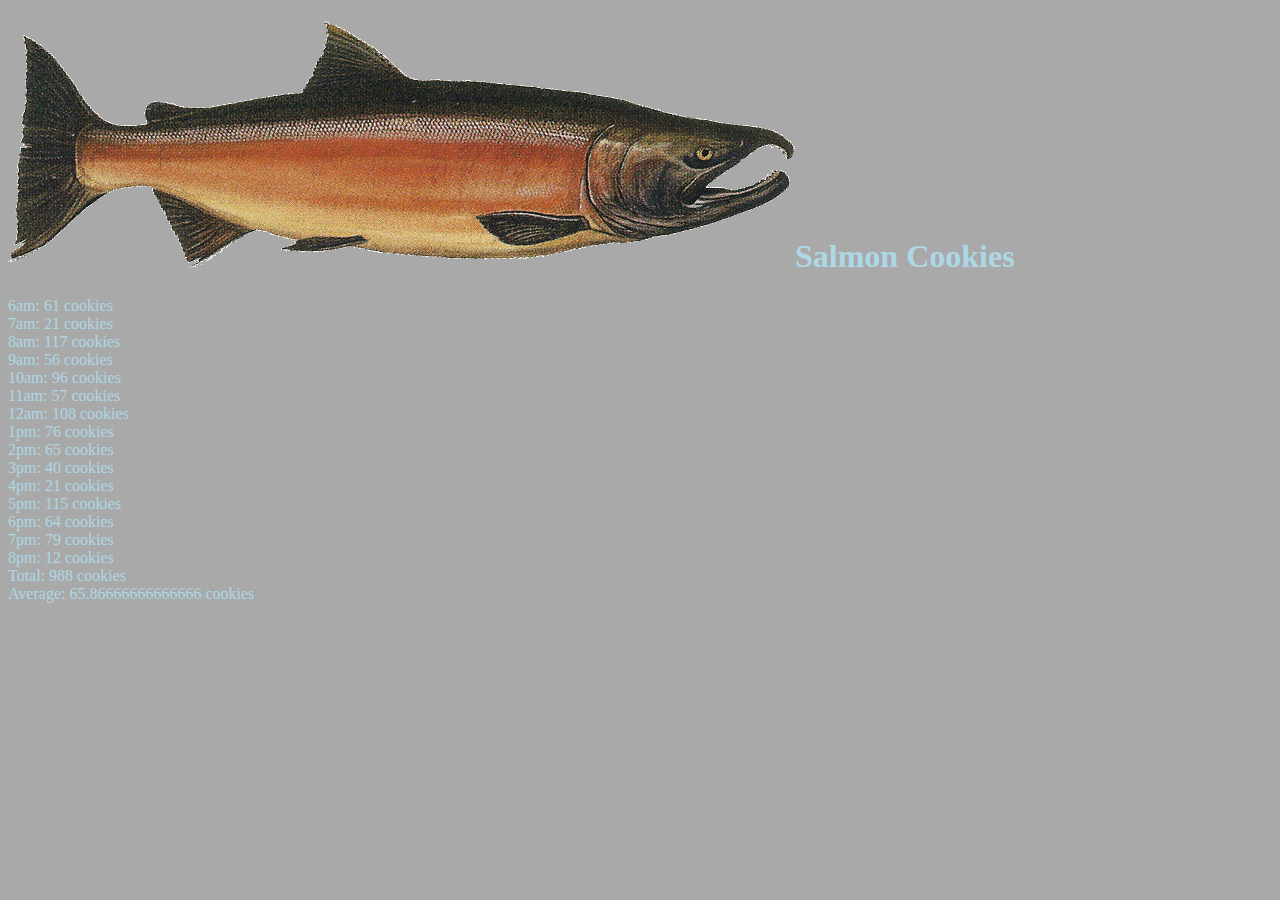
==== index.html @ bd269550 "added a function that calculated and prints random numbers of customers and does their average" ====
<!DOCTYPE html>
<html>
  <head>
    <title>Salmon Cookies</title>
    <link rel="stylesheet" type="text/CSS" href="style.css">
  </head>
  <body>
    <h1><img id="sal" src="salmon.png">Salmon Cookies</h1>
  </body>
  <footer>
    <script src="app.js"></script>
  </footer>
</html>
---- style.css ----
.highlights{
  font-family:
  color: cyan;
}
#data{
  font-family: helvetica;
  color: lightgreen;
  background-color: grey;
  border: 2px dashed white;
}
body{
  font-family: times;
  color: lightblue;
  background-color: darkgrey;
}
.table{
  background-color: grey;
  border: 2px dashed white;
}
#sal{
  
}
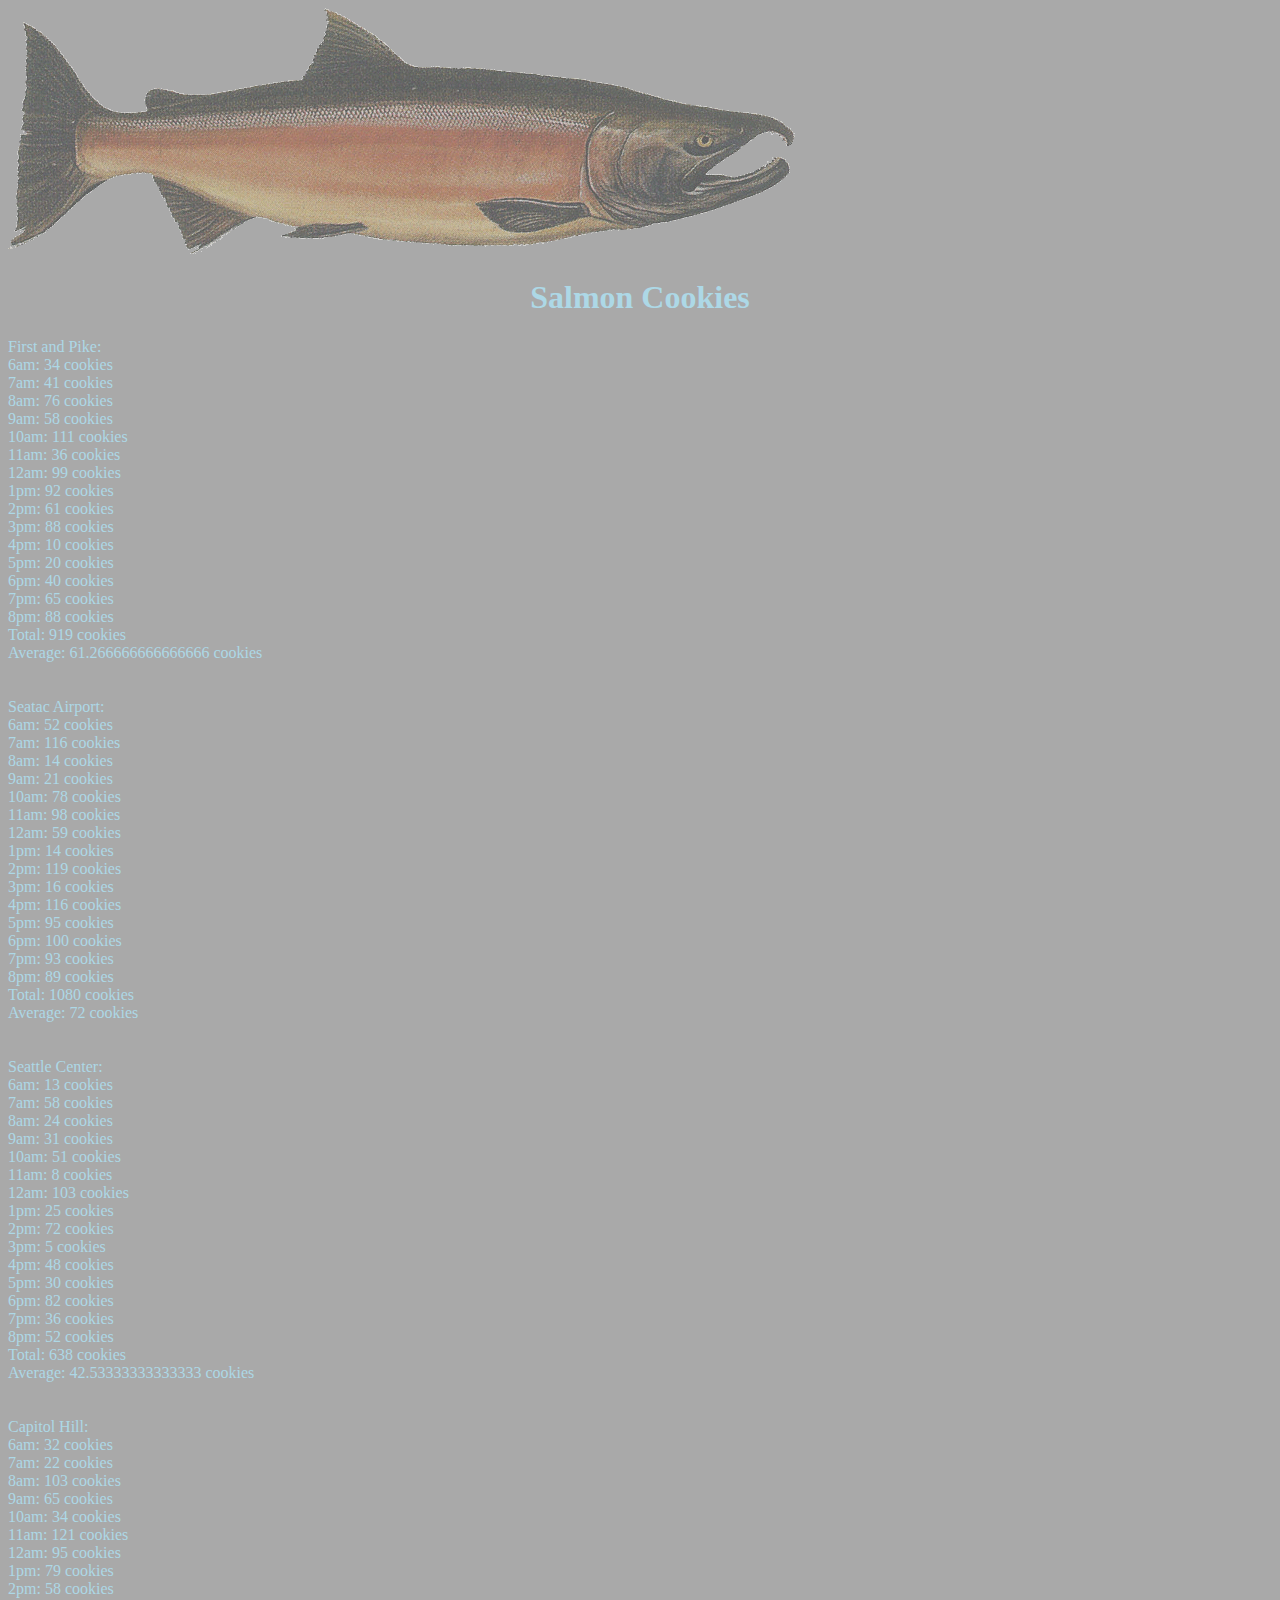
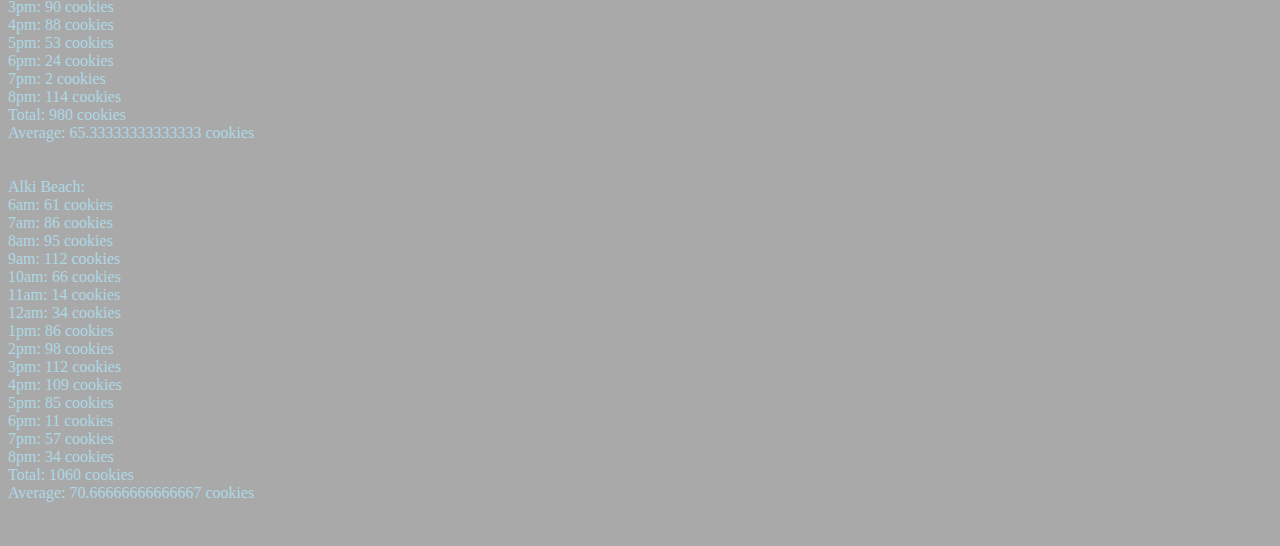
==== commit 8e94cee2: "made random average function run with object data" ====
--- a/index.html
+++ b/index.html
@@ -5,7 +5,10 @@
     <link rel="stylesheet" type="text/CSS" href="style.css">
   </head>
   <body>
-    <h1><img id="sal" src="salmon.png">Salmon Cookies</h1>
+    <article>
+      <img id="sal" src="salmon.png">
+    </article>
+    <h1>Salmon Cookies</h1>
   </body>
   <footer>
     <script src="app.js"></script>
--- a/style.css
+++ b/style.css
@@ -2,7 +2,7 @@
   font-family:
   color: cyan;
 }
-#data{
+.data{
   font-family: helvetica;
   color: lightgreen;
   background-color: grey;
@@ -13,10 +13,20 @@
   color: lightblue;
   background-color: darkgrey;
 }
+h1{
+  text-align: center;
+  z-index: 1;
+}
 .table{
   background-color: grey;
   border: 2px dashed white;
 }
 #sal{
-  
+  background-image: url('salmon.png');
+  background-repeat: no-repeat;
+  opacity: .5;
+  z-index: -1;
 }
+#location{
+  color: red;
+}
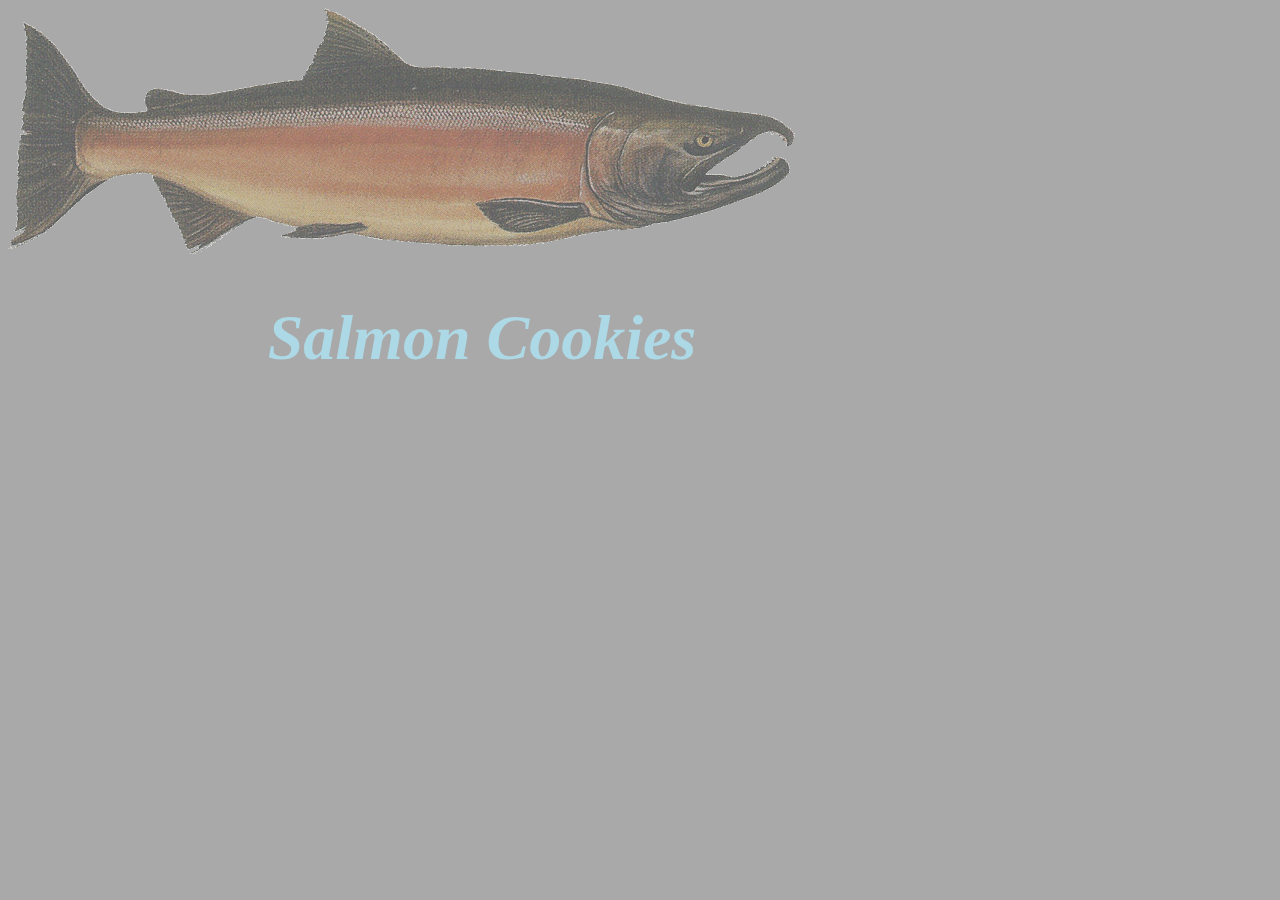
==== commit 2ba57818: "removed unessesary console.log's" ====
--- a/index.html
+++ b/index.html
@@ -8,7 +8,8 @@
     <article>
       <img id="sal" src="salmon.png">
     </article>
-    <h1>Salmon Cookies</h1>
+    <h1 id="title">Salmon Cookies</h1>
+    <p></p>
   </body>
   <footer>
     <script src="app.js"></script>
--- a/style.css
+++ b/style.css
@@ -2,20 +2,17 @@
   font-family:
   color: cyan;
 }
-.data{
+#cookies{
   font-family: helvetica;
   color: lightgreen;
   background-color: grey;
   border: 2px dashed white;
+  font-size: 1.6em;
 }
 body{
   font-family: times;
   color: lightblue;
   background-color: darkgrey;
-}
-h1{
-  text-align: center;
-  z-index: 1;
 }
 .table{
   background-color: grey;
@@ -27,6 +24,12 @@
   opacity: .5;
   z-index: -1;
 }
-#location{
-  color: red;
+#title{
+  text-align: center;
+  font-style: oblique;
+  font-size: 4em;
+  margin-right: 25%;
 }
+article{
+  
+}
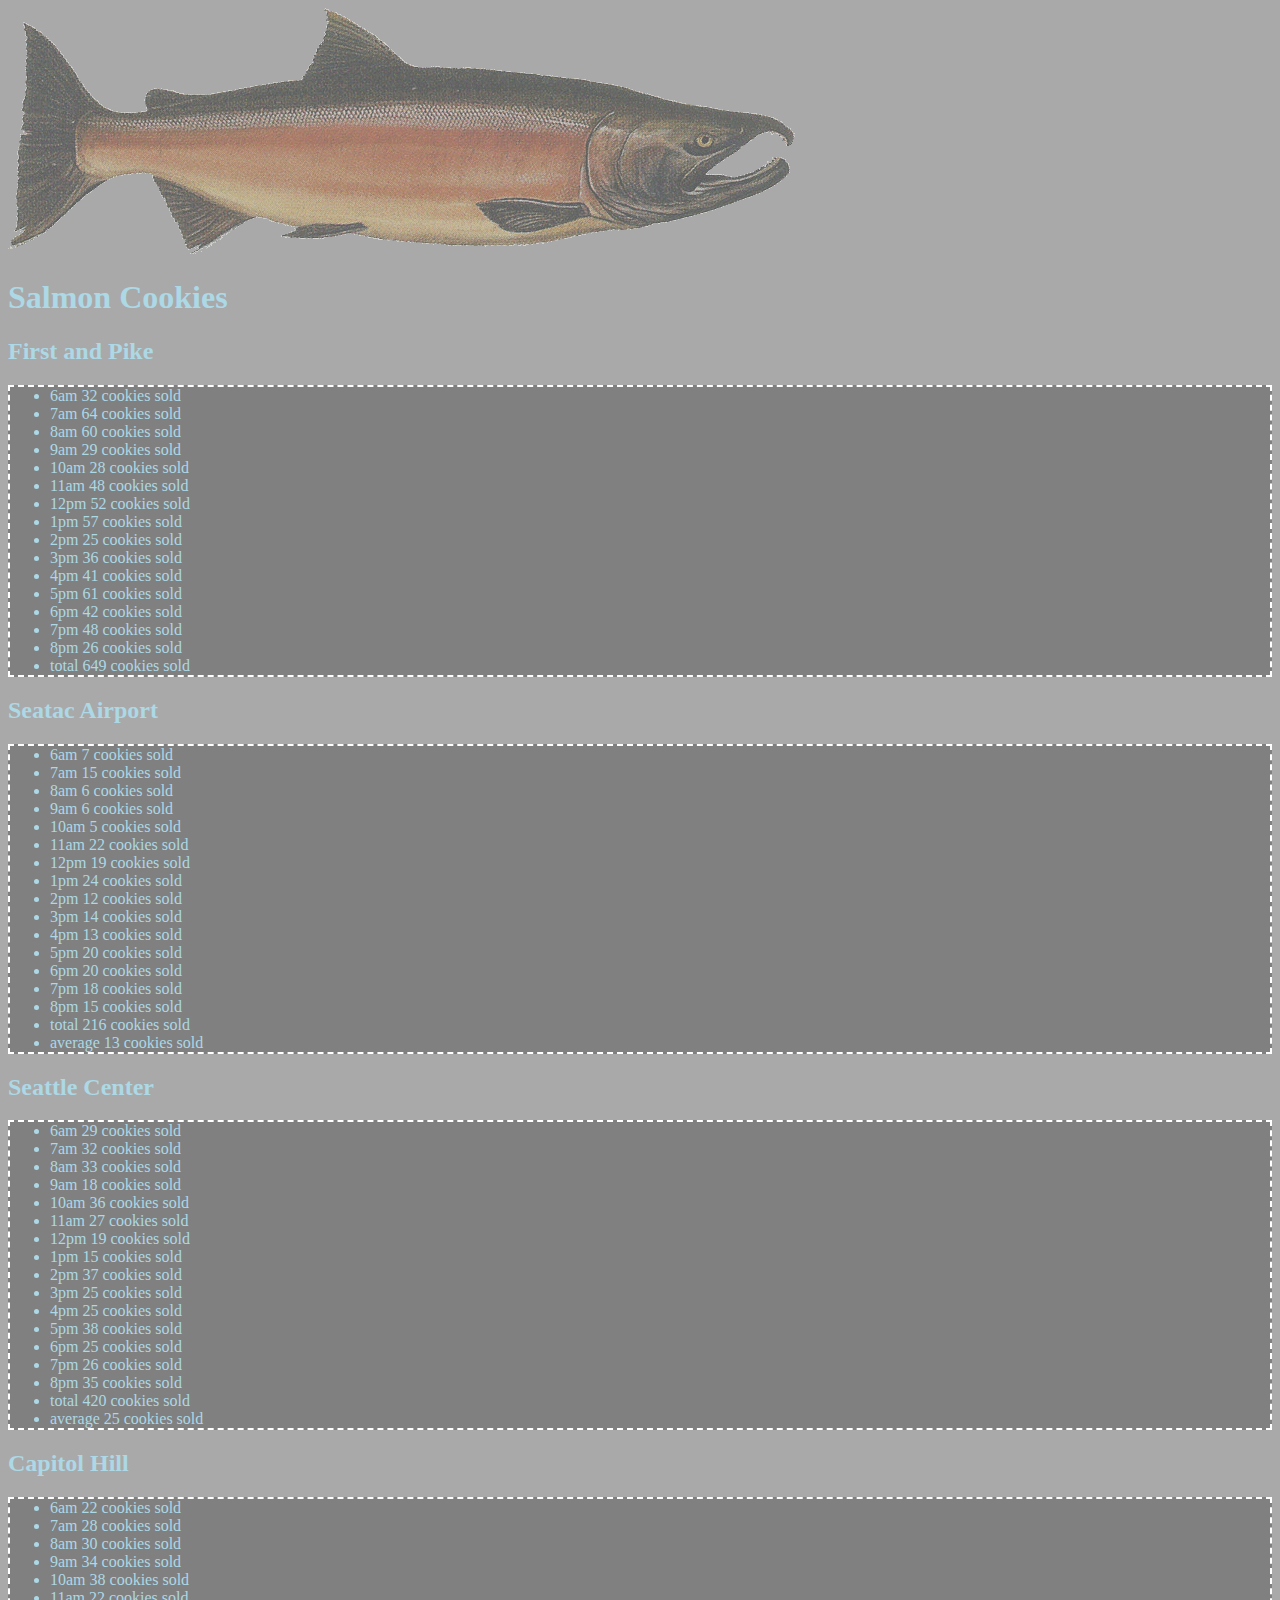
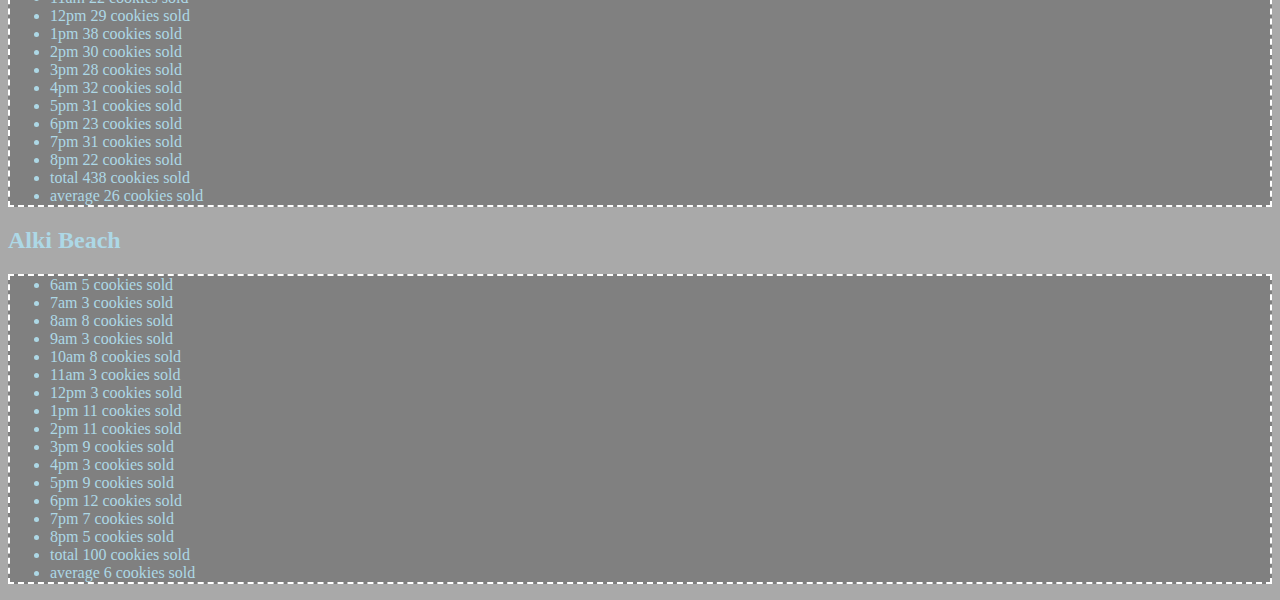
==== commit f691d614: "finished list constructor" ====
--- a/index.html
+++ b/index.html
@@ -8,8 +8,9 @@
     <article>
       <img id="sal" src="salmon.png">
     </article>
-    <h1 id="title">Salmon Cookies</h1>
-    <p></p>
+    <h1>Salmon Cookies</h1>
+    <article id="salmonList">
+    <article>
   </body>
   <footer>
     <script src="app.js"></script>
--- a/style.css
+++ b/style.css
@@ -2,12 +2,11 @@
   font-family:
   color: cyan;
 }
-#cookies{
+.data{
   font-family: helvetica;
   color: lightgreen;
   background-color: grey;
   border: 2px dashed white;
-  font-size: 1.6em;
 }
 body{
   font-family: times;
@@ -24,12 +23,15 @@
   opacity: .5;
   z-index: -1;
 }
+#location{
+  color: red;
+}
 #title{
+  margin: 4em;
   text-align: center;
   font-style: oblique;
-  font-size: 4em;
-  margin-right: 25%;
 }
-article{
-  
+ul{
+  background-color: grey;
+  border: dashed white 2px;
 }
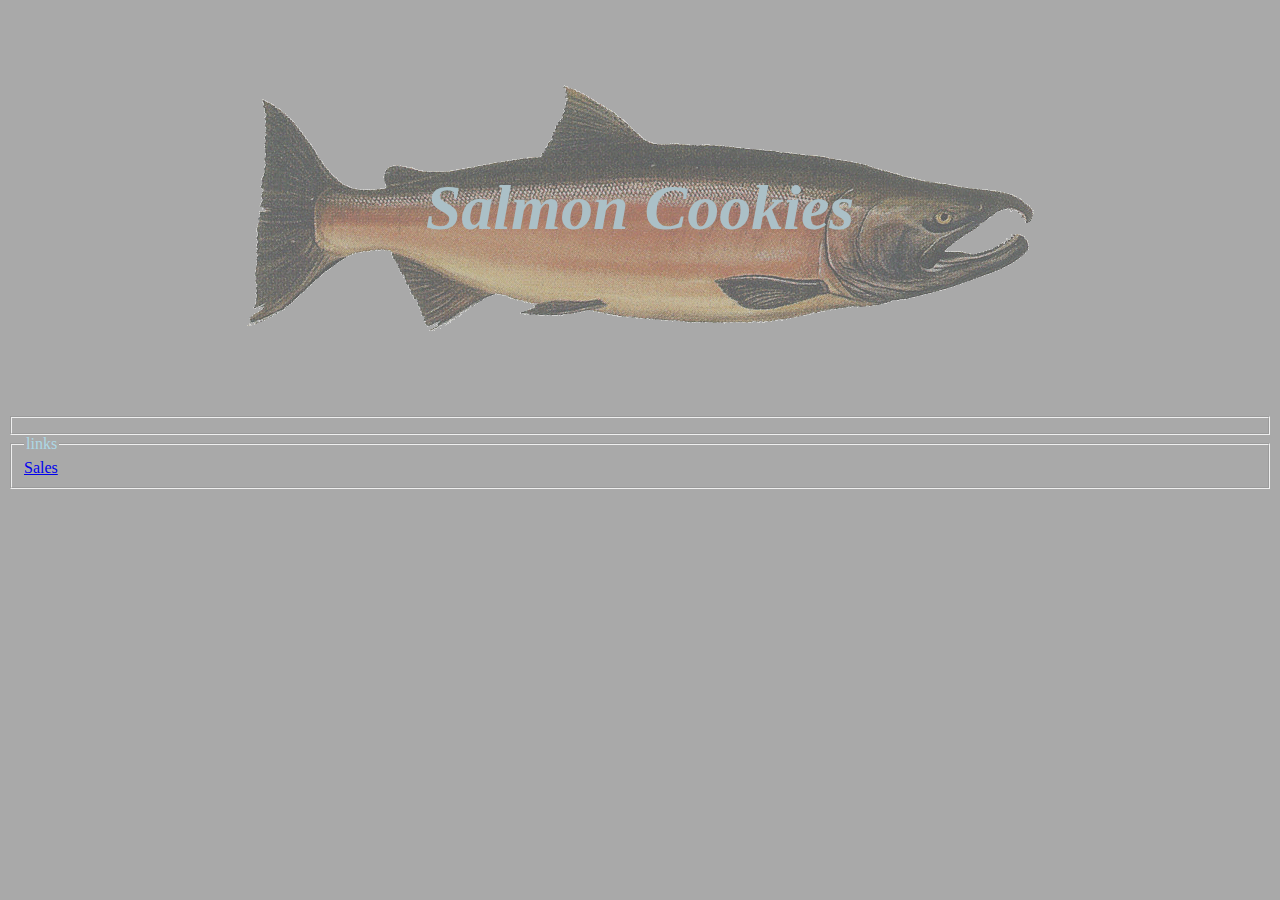
==== commit cc6db92c: "Merge pull request #4 from DavidGWheeler/wednesday-forms" ====
--- a/index.html
+++ b/index.html
@@ -5,14 +5,53 @@
     <link rel="stylesheet" type="text/CSS" href="style.css">
   </head>
   <body>
-    <article>
+    <!-- <article>
       <img id="sal" src="salmon.png">
-    </article>
-    <h1>Salmon Cookies</h1>
-    <article id="salmonList">
-    <article>
+    </article> -->
+    <section id="sal">
+      <h1 id="title">Salmon Cookies</h1>
+    </section>
+      <fieldset>
+      <label for="sales" class="linkButton"></label>
+    </fieldset>
   </body>
   <footer>
+    <fieldset>
+      <legend>links</legend>
+        <!-- <button id="linkButton" type="submit"></button> -->
+        <a href="sales.html">Sales</a>
+    </fieldset>
     <script src="app.js"></script>
   </footer>
 </html>
+
+<!-- <section id="form-section">
+  <form id="first-form">
+    <fieldset>
+      <legend>MyFirst Form</legend>
+      <label for="username">Name:</label>
+      <input name="username" id="name-input" type="text"/>
+      <label for="password">Password:</label>
+      <input name="password" id="password-input" type="password"/>
+      <button id="submit-button" type="submit">SUBMIT</button>
+    </fieldset>
+  </form>
+</section> -->
+
+<!-- <!DOCTYPE html>
+<html>
+  <head>
+    <title>Hackz</title>
+    <link rel="stylesheet" type="text/css" href="style.css">
+  </head>
+  <body>
+    <nav>
+      <h1>Demo App</h1>
+      <ul>
+        <li><a href="/">Home</a></li>
+        <li><a href="about.html">About</a></li>
+        <li><a href="/">Settings</a></li>
+      </ul>
+    </nav>
+  </body>
+</html> -->
--- a/style.css
+++ b/style.css
@@ -2,11 +2,11 @@
   font-family:
   color: cyan;
 }
-.data{
+#cookies{
   font-family: helvetica;
   color: lightgreen;
   background-color: grey;
-  border: 2px dashed white;
+  font-size: 1.6em;
 }
 body{
   font-family: times;
@@ -19,19 +19,16 @@
 }
 #sal{
   background-image: url('salmon.png');
+  background-position: center;
+  margin: 25px;
   background-repeat: no-repeat;
   opacity: .5;
-  z-index: -1;
+  /*z-index: -1;*/
 }
-#location{
-  color: red;
-}
+
 #title{
-  margin: 4em;
   text-align: center;
   font-style: oblique;
+  font-size: 4em;
+  padding: 2.0em;
 }
-ul{
-  background-color: grey;
-  border: dashed white 2px;
-}
--- a/style.css
+++ b/style.css
@@ -2,11 +2,11 @@
   font-family:
   color: cyan;
 }
-.data{
+#cookies{
   font-family: helvetica;
   color: lightgreen;
   background-color: grey;
-  border: 2px dashed white;
+  font-size: 1.6em;
 }
 body{
   font-family: times;
@@ -19,19 +19,16 @@
 }
 #sal{
   background-image: url('salmon.png');
+  background-position: center;
+  margin: 25px;
   background-repeat: no-repeat;
   opacity: .5;
-  z-index: -1;
+  /*z-index: -1;*/
 }
-#location{
-  color: red;
-}
+
 #title{
-  margin: 4em;
   text-align: center;
   font-style: oblique;
+  font-size: 4em;
+  padding: 2.0em;
 }
-ul{
-  background-color: grey;
-  border: dashed white 2px;
-}
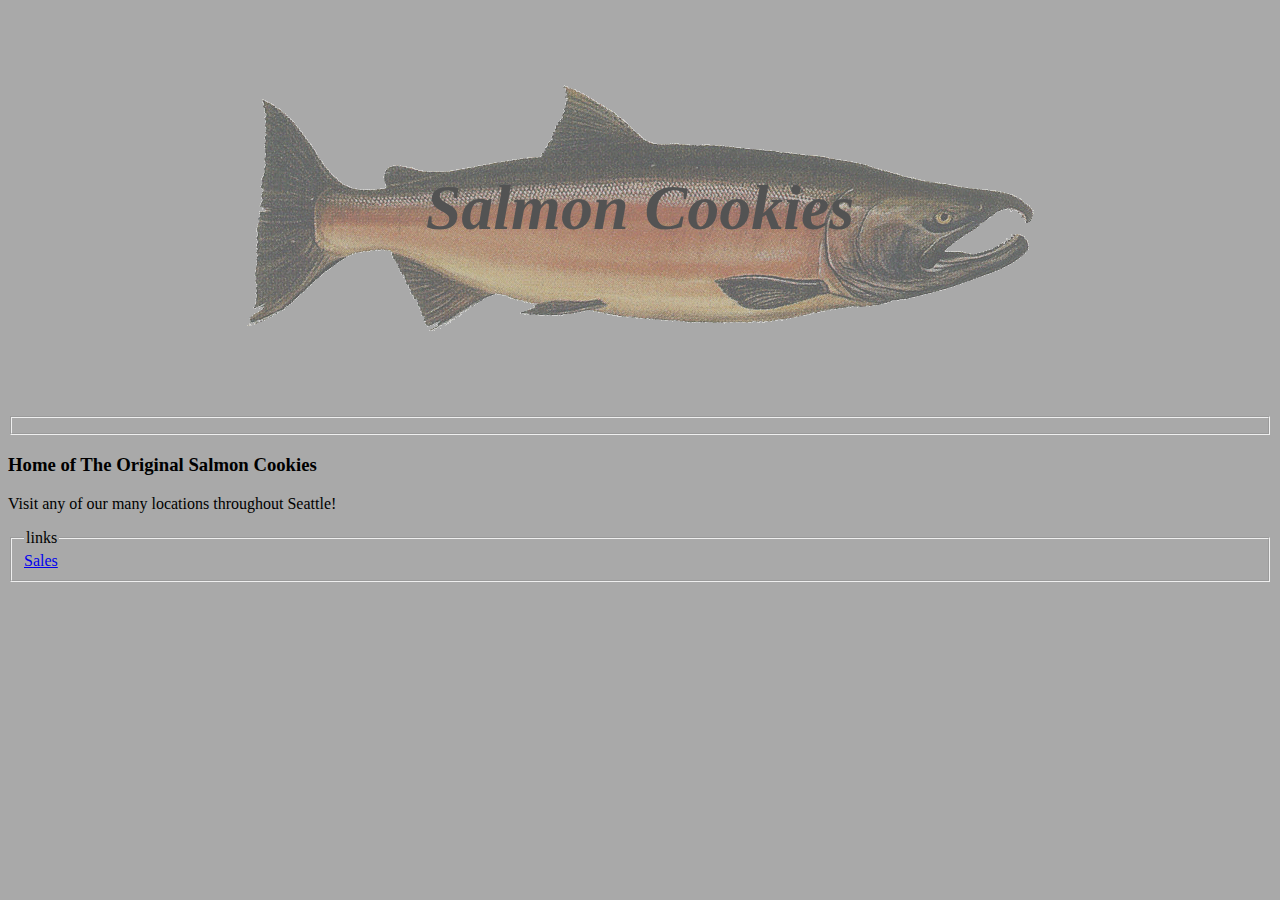
==== commit b5626ed9: "broke everything" ====
--- a/index.html
+++ b/index.html
@@ -11,9 +11,13 @@
     <section id="sal">
       <h1 id="title">Salmon Cookies</h1>
     </section>
-      <fieldset>
+    <fieldset>
       <label for="sales" class="linkButton"></label>
     </fieldset>
+    <article>
+      <h3>Home of The Original Salmon Cookies</h3>
+      <p>Visit any of our many locations throughout Seattle!</p>
+    </article>
   </body>
   <footer>
     <fieldset>
--- a/style.css
+++ b/style.css
@@ -10,7 +10,7 @@
 }
 body{
   font-family: times;
-  color: lightblue;
+  color: black;
   background-color: darkgrey;
 }
 .table{
@@ -32,3 +32,6 @@
   font-size: 4em;
   padding: 2.0em;
 }
+tabel, tr, theah, td, tfoot{
+  border: 1px solid black;
+}
--- a/style.css
+++ b/style.css
@@ -10,7 +10,7 @@
 }
 body{
   font-family: times;
-  color: lightblue;
+  color: black;
   background-color: darkgrey;
 }
 .table{
@@ -32,3 +32,6 @@
   font-size: 4em;
   padding: 2.0em;
 }
+tabel, tr, theah, td, tfoot{
+  border: 1px solid black;
+}
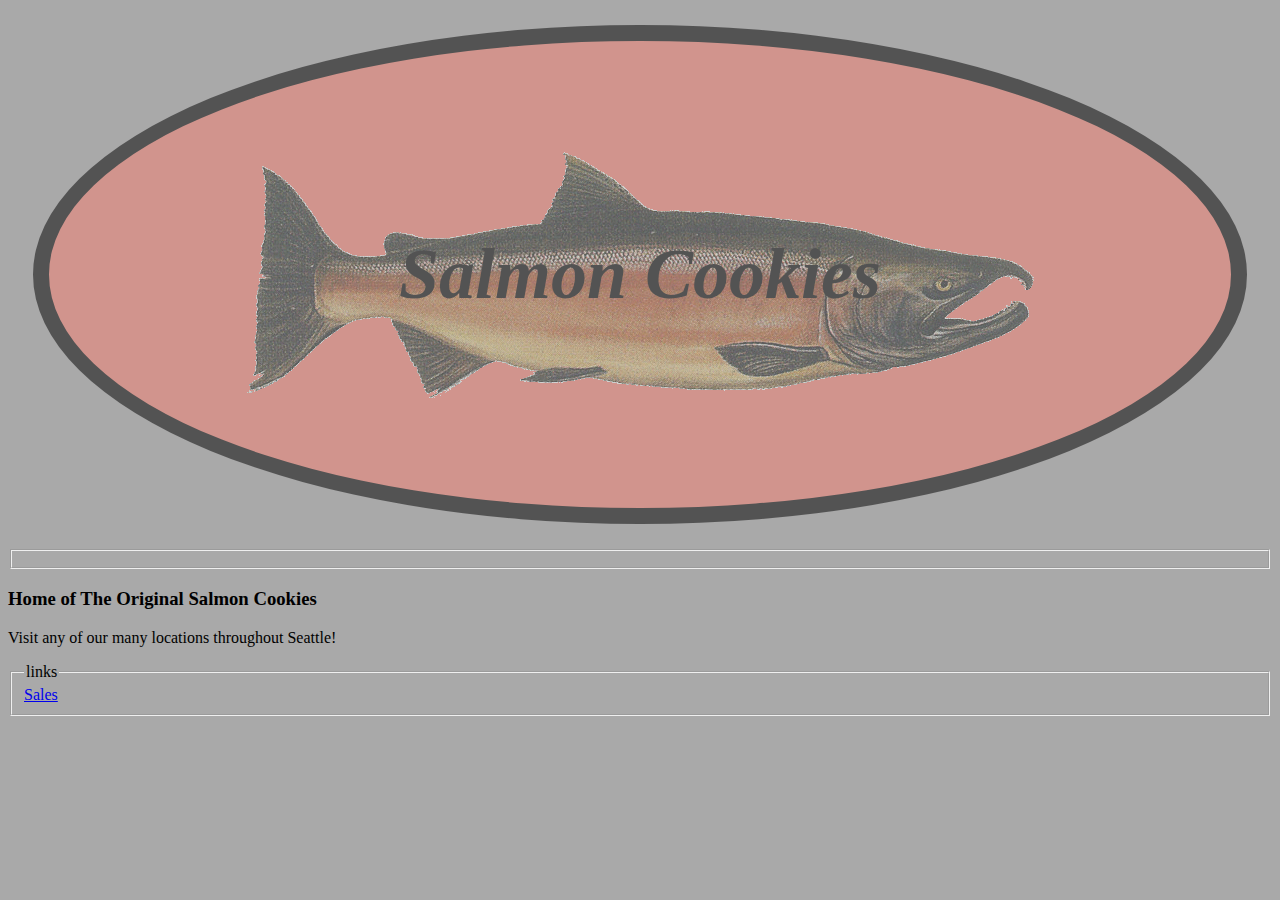
==== commit 7e383172: "got user input to work and store data, fixed total average" ====
--- a/index.html
+++ b/index.html
@@ -5,14 +5,10 @@
     <link rel="stylesheet" type="text/CSS" href="style.css">
   </head>
   <body>
-    <!-- <article>
-      <img id="sal" src="salmon.png">
-    </article> -->
     <section id="sal">
       <h1 id="title">Salmon Cookies</h1>
     </section>
     <fieldset>
-      <label for="sales" class="linkButton"></label>
     </fieldset>
     <article>
       <h3>Home of The Original Salmon Cookies</h3>
--- a/style.css
+++ b/style.css
@@ -23,15 +23,20 @@
   margin: 25px;
   background-repeat: no-repeat;
   opacity: .5;
-  /*z-index: -1;*/
+  background-color: salmon;
+  border: 1em black solid;
+  border-radius: 50%;
 }
 
 #title{
   text-align: center;
   font-style: oblique;
-  font-size: 4em;
+  font-size: 4.5em;
   padding: 2.0em;
 }
-tabel, tr, theah, td, tfoot{
-  border: 1px solid black;
+tr, td, tfoot{
+  border: .05em solid black;
 }
+fieldset{
+  
+}
--- a/style.css
+++ b/style.css
@@ -23,15 +23,20 @@
   margin: 25px;
   background-repeat: no-repeat;
   opacity: .5;
-  /*z-index: -1;*/
+  background-color: salmon;
+  border: 1em black solid;
+  border-radius: 50%;
 }
 
 #title{
   text-align: center;
   font-style: oblique;
-  font-size: 4em;
+  font-size: 4.5em;
   padding: 2.0em;
 }
-tabel, tr, theah, td, tfoot{
-  border: 1px solid black;
+tr, td, tfoot{
+  border: .05em solid black;
 }
+fieldset{
+  
+}
